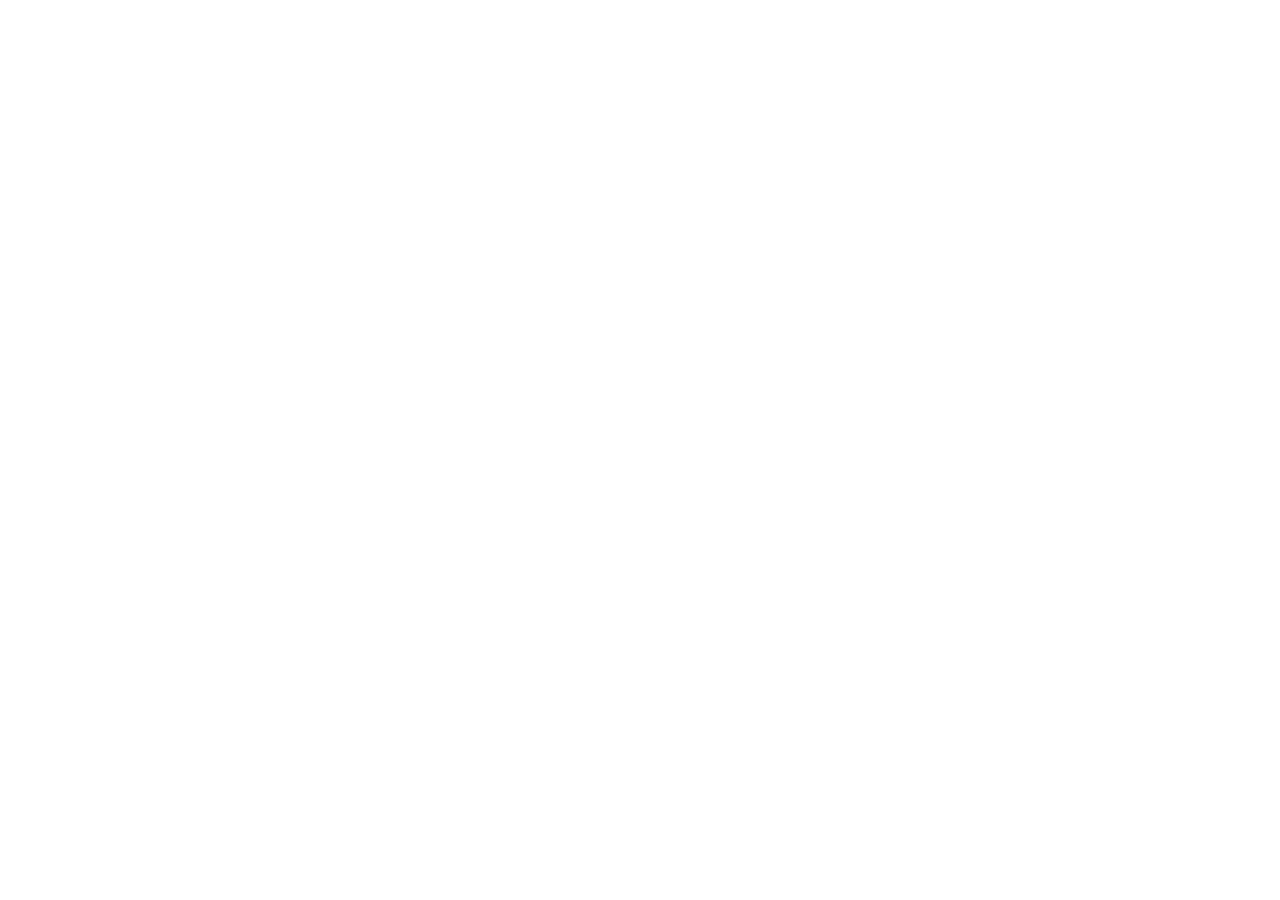
==== project-beta/index.html @ cc0ed8e7 "Added Project Beta files" ====
<!DOCTYPE html>
<html lang="en">
<head>
    <meta charset="UTF-8">
    <meta name="viewport" content="width=device-width, initial-scale=1.0">
    <title>Project part two</title>
</head>
<body>
    
</body>
</html>
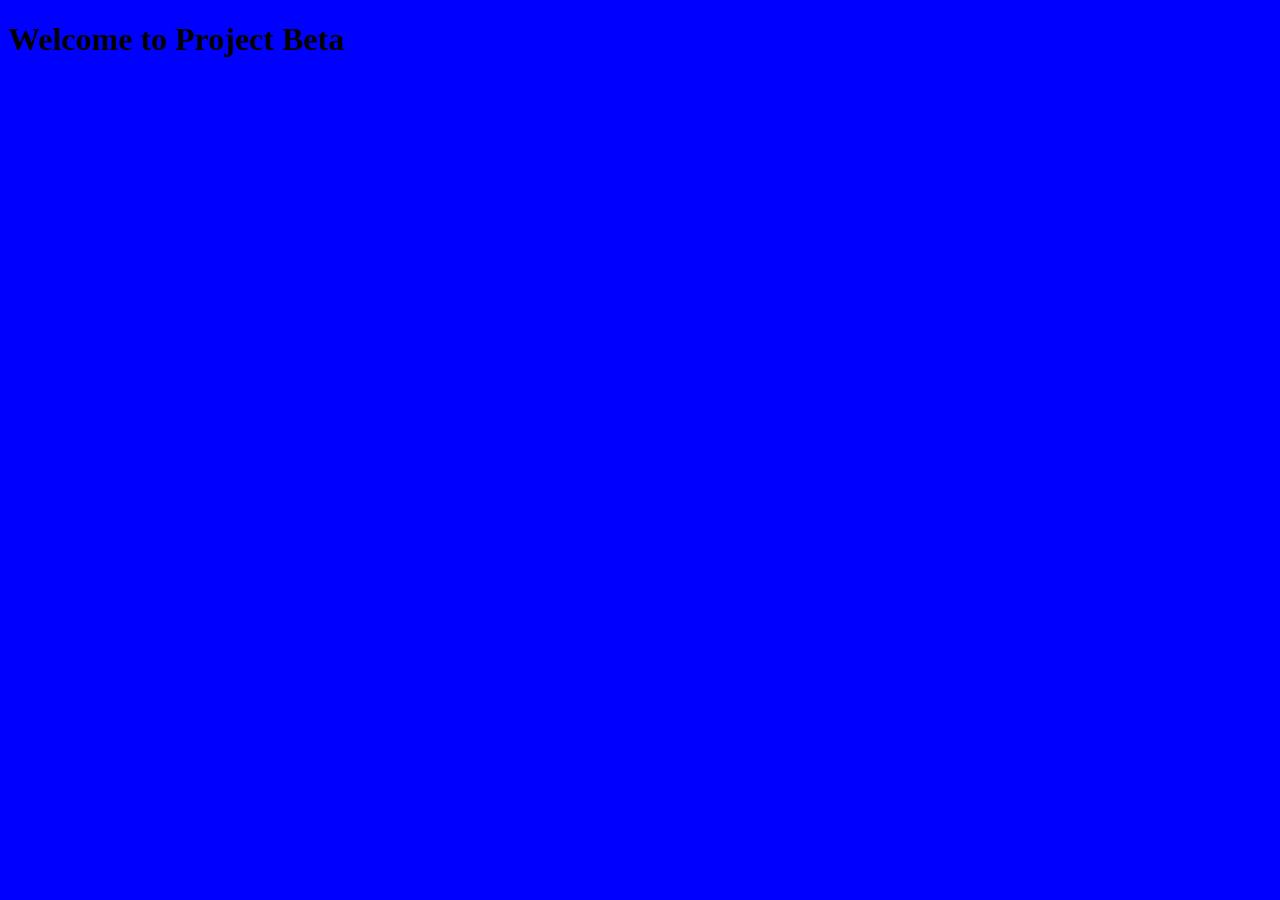
==== commit 41dc85dd: "Update project beta files" ====
--- a/project-beta/index.html
+++ b/project-beta/index.html
@@ -3,9 +3,12 @@
 <head>
     <meta charset="UTF-8">
     <meta name="viewport" content="width=device-width, initial-scale=1.0">
-    <title>Project part two</title>
+    <title>Project Beta</title>
+    <link rel="stylesheet" href="style.css">
 </head>
 <body>
-    
+    <h1>
+        Welcome to Project Beta
+    </h1>
 </body>
 </html>
--- a/project-beta/style.css
+++ b/project-beta/style.css
@@ -0,0 +1,3 @@
+body {
+    background-color: blue;
+}
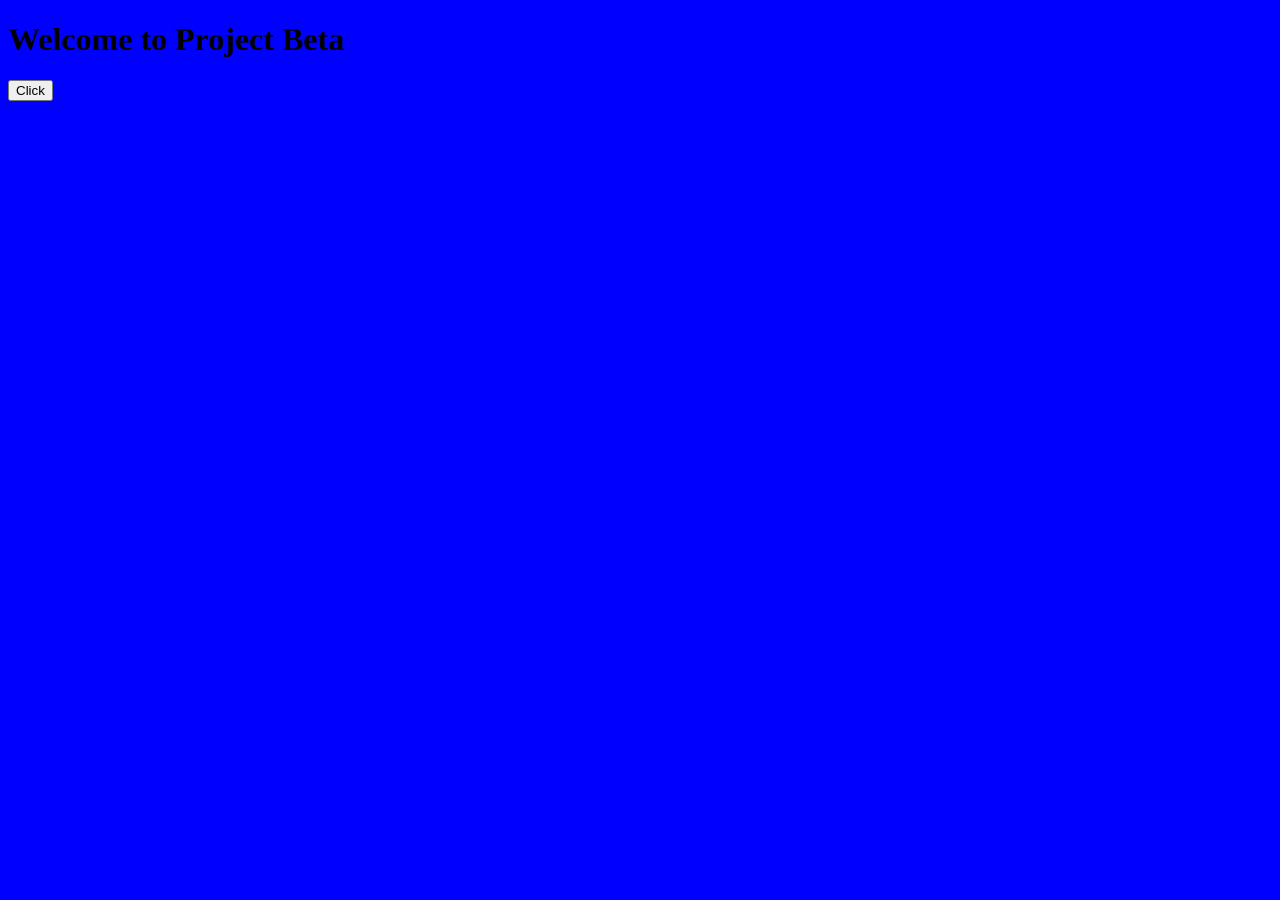
==== commit 3e7993fe: "Add Flask students CRUD project" ====
--- a/project-beta/index.html
+++ b/project-beta/index.html
@@ -10,5 +10,7 @@
     <h1>
         Welcome to Project Beta
     </h1>
+    <button onclick="welcome()">Click</button>
+    <script src="script.js"></script>
 </body>
 </html>
